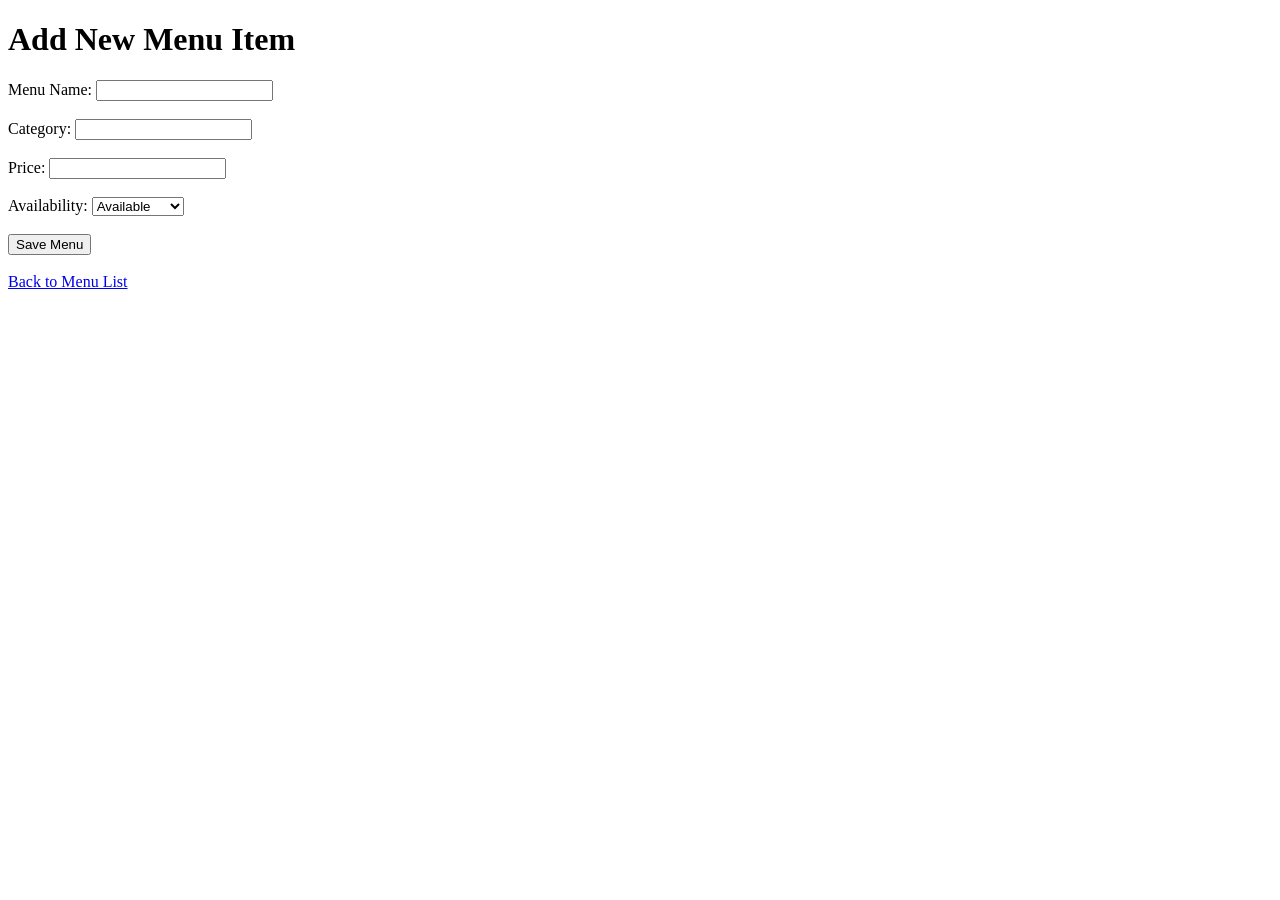
==== restaurant-ordering-system/src/main/resources/templates/add-menu.html @ a538c8c6 "Implement restaurant menu management features with database integration" ====
<!doctype html>
<html xmlns:th="http://www.thymeleaf.org">
  <head>
    <title>Add Menu</title>
  </head>

  <body>
    <h1>Add New Menu Item</h1>

    <form th:action="@{/save}" th:object="${menuItem}" method="post">
      <label>Menu Name:</label>
      <input type="text" th:field="*{name}" required />
      <br /><br />

      <label>Category:</label>
      <input type="text" th:field="*{category}" required />
      <br /><br />

      <label>Price:</label>
      <input type="number" step="0.01" th:field="*{price}" required />
      <br /><br />

      <label>Availability:</label>

      <select th:field="*{availability}">
        <option value="Available">Available</option>

        <option value="Unavailable">Unavailable</option>
      </select>

      <br /><br />

      <button type="submit">Save Menu</button>
    </form>

    <br />

    <a href="/menu"> Back to Menu List </a>
  </body>
</html>
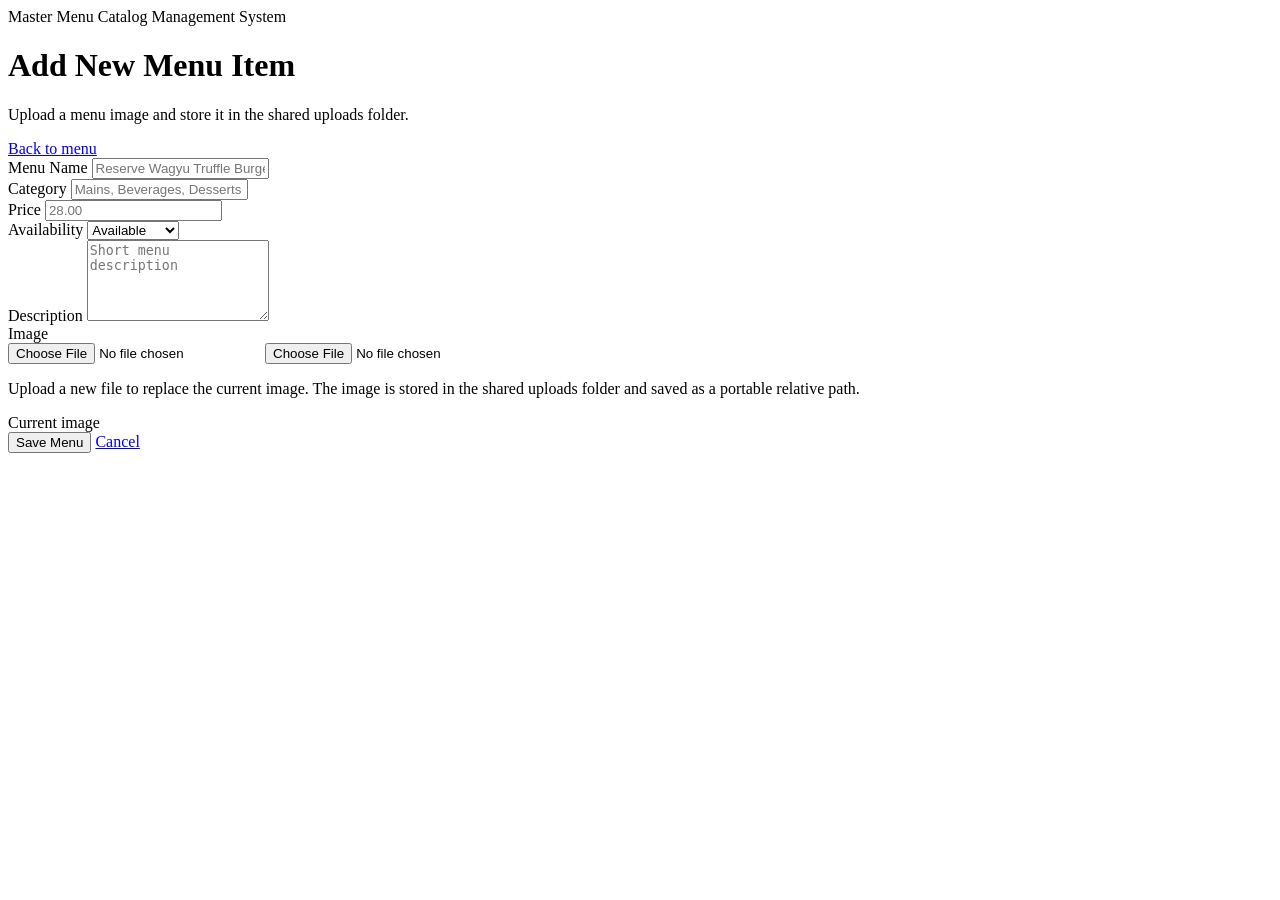
==== commit 81f1f528: "Enhance menu management with image upload, sorting, and filtering features" ====
--- a/restaurant-ordering-system/src/main/resources/templates/add-menu.html
+++ b/restaurant-ordering-system/src/main/resources/templates/add-menu.html
@@ -1,40 +1,129 @@
 <!doctype html>
 <html xmlns:th="http://www.thymeleaf.org">
   <head>
-    <title>Add Menu</title>
+    <title th:text="${pageTitle}">Menu Form</title>
+    <link rel="stylesheet" th:href="@{/css/app.css}" />
   </head>
 
-  <body>
-    <h1>Add New Menu Item</h1>
+  <body class="page-shell">
+    <div class="topbar">
+      <div>
+        <div class="eyebrow">Master Menu Catalog Management System</div>
+        <h1 th:text="${pageTitle}">Add New Menu Item</h1>
+        <p class="subtitle" th:text="${formSubtitle}">
+          Upload a menu image and store it in the shared uploads folder.
+        </p>
+      </div>
+      <a class="ghost-button" href="/menu">Back to menu</a>
+    </div>
 
-    <form th:action="@{/save}" th:object="${menuItem}" method="post">
-      <label>Menu Name:</label>
-      <input type="text" th:field="*{name}" required />
-      <br /><br />
+    <section class="panel form-panel">
+      <form
+        th:action="@{/save}"
+        th:object="${menuItem}"
+        method="post"
+        enctype="multipart/form-data"
+      >
+        <input type="hidden" th:field="*{id}" />
+        <input type="hidden" th:field="*{imagePath}" />
 
-      <label>Category:</label>
-      <input type="text" th:field="*{category}" required />
-      <br /><br />
+        <div class="form-grid">
+          <div class="field">
+            <label>Menu Name</label>
+            <input
+              type="text"
+              th:field="*{name}"
+              placeholder="Reserve Wagyu Truffle Burger"
+              required
+            />
+          </div>
 
-      <label>Price:</label>
-      <input type="number" step="0.01" th:field="*{price}" required />
-      <br /><br />
+          <div class="field">
+            <label>Category</label>
+            <input
+              type="text"
+              th:field="*{category}"
+              placeholder="Mains, Beverages, Desserts"
+              required
+            />
+          </div>
 
-      <label>Availability:</label>
+          <div class="field">
+            <label>Price</label>
+            <input
+              type="number"
+              step="0.01"
+              th:field="*{price}"
+              placeholder="28.00"
+              required
+            />
+          </div>
 
-      <select th:field="*{availability}">
-        <option value="Available">Available</option>
+          <div class="field">
+            <label>Availability</label>
+            <select th:field="*{availability}">
+              <option value="Available">Available</option>
+              <option value="Unavailable">Unavailable</option>
+            </select>
+          </div>
 
-        <option value="Unavailable">Unavailable</option>
-      </select>
+          <div class="field field-full">
+            <label>Description</label>
+            <textarea
+              th:field="*{description}"
+              rows="5"
+              placeholder="Short menu description"
+              required
+            ></textarea>
+          </div>
 
-      <br /><br />
+          <div class="field field-full">
+            <label>Image</label>
+            <div class="image-upload-box">
+              <input
+                th:if="${editMode}"
+                type="file"
+                name="imageFile"
+                accept="image/*"
+              />
+              <input
+                th:unless="${editMode}"
+                type="file"
+                name="imageFile"
+                accept="image/*"
+                required
+              />
+              <p>
+                <span th:if="${editMode}"
+                  >Upload a new file to replace the current image.</span
+                >
+                <span th:unless="${editMode}"
+                  >The image is stored in the shared uploads folder and saved as
+                  a portable relative path.</span
+                >
+              </p>
+              <div
+                class="current-image"
+                th:if="${editMode and menuItem.imagePath != null}"
+              >
+                <span>Current image</span>
+                <img th:src="${menuItem.imagePath}" th:alt="${menuItem.name}" />
+              </div>
+            </div>
+          </div>
+        </div>
 
-      <button type="submit">Save Menu</button>
-    </form>
-
-    <br />
-
-    <a href="/menu"> Back to Menu List </a>
+        <div class="form-actions">
+          <button
+            class="primary-button"
+            type="submit"
+            th:text="${formButtonLabel}"
+          >
+            Save Menu
+          </button>
+          <a class="ghost-button" href="/menu">Cancel</a>
+        </div>
+      </form>
+    </section>
   </body>
 </html>
